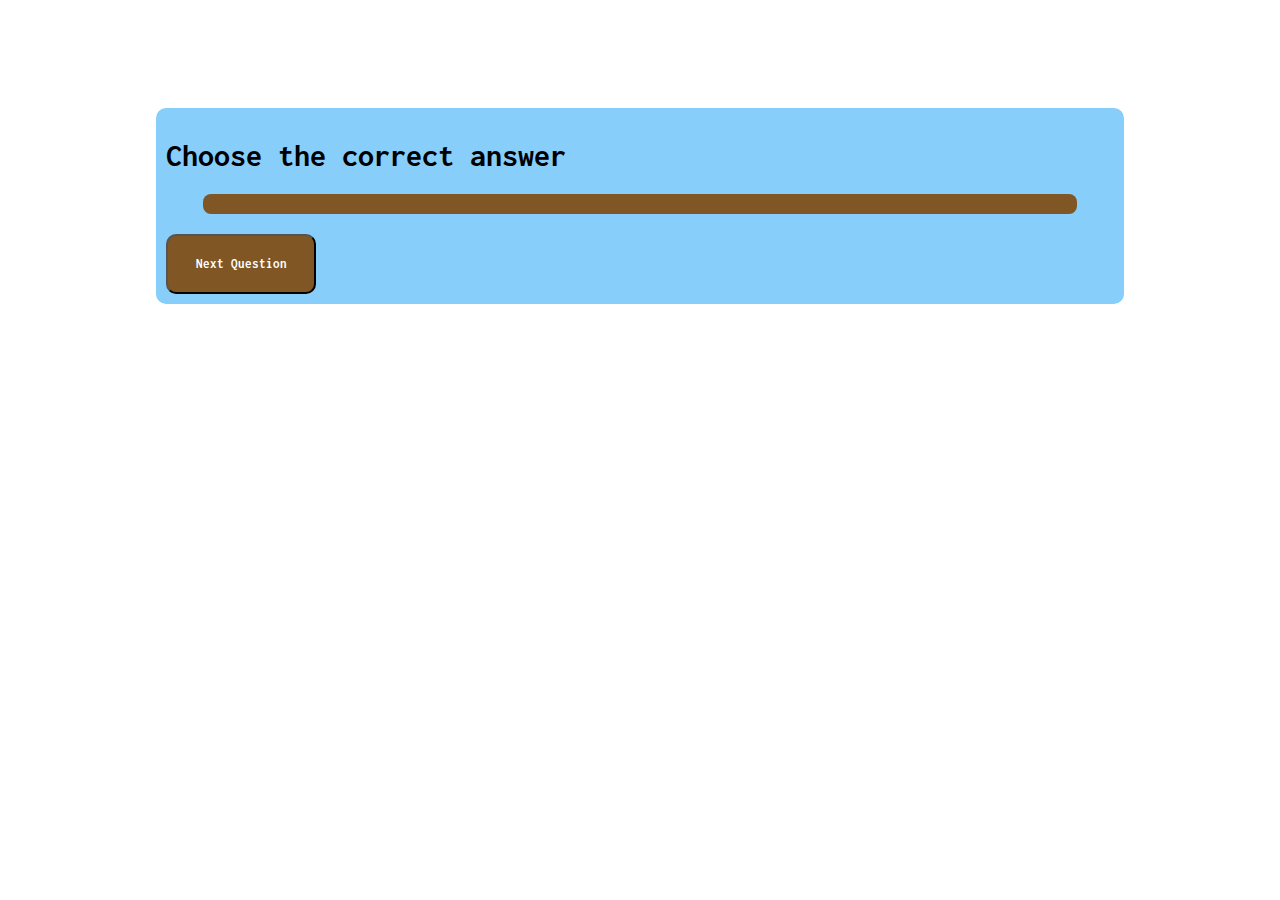
==== lectures/13/index.html @ 3f3daa85 "Merge remote-tracking branch 'remotes/upstream/master'" ====
<!DOCTYPE html>
<html lang="en">
<head>
    <meta charset="UTF-8">
    <title>Test</title>
    <link rel="stylesheet" href="css/style.css">
</head>
<body>
    <div class="quiz-wrapper">
        <h1>Choose the correct answer</h1>
        <div id="question"></div>
        <ul id="choice-list"></ul>
        <div id="quiz-message"></div>
        <div id="result"></div>
        <button id="next-btn" onclick="displayNext()">Next Question</button>
    </div>
<script src="js/script.js"></script>
</body>
</html>
---- lectures/13/css/style.css ----
@import url('https://fonts.googleapis.com/css?family=Inconsolata');

* {
    font-family: 'Inconsolata', monospace;
}

.quiz-wrapper {
    position: relative;
    width: 75%;
    margin: auto;
    background-color: lightskyblue;
    top: 100px;
    padding: 10px;
    border-radius: 10px;
}
ul {
    list-style-type: none;
}

li {
    font-size: 2em;
    color: #563e11;
}
input[type=radio]{
    height: 2em;
    width: 20px;
    border: 0;
}

#next-btn {
    text-align: center;
    background-color: #805724;
    width: 150px;
    height: 60px;
    border-radius: 10px;
    color: white;
    font-weight: bold;
}

#question {
    text-align: center;
    font-size: 2em;
    width: 90%;
    margin: auto;
    height: auto;
    background-color: #805724;
    border-radius: 8px;
    color: white;
    padding: 10px;
}


#quiz-message {
    color: red;
    text-align: center;
    font-size: 2em;
    margin: 20px;
}

#result {
    text-align: center;
    font-size: 2em;
    margin: 20px;
}
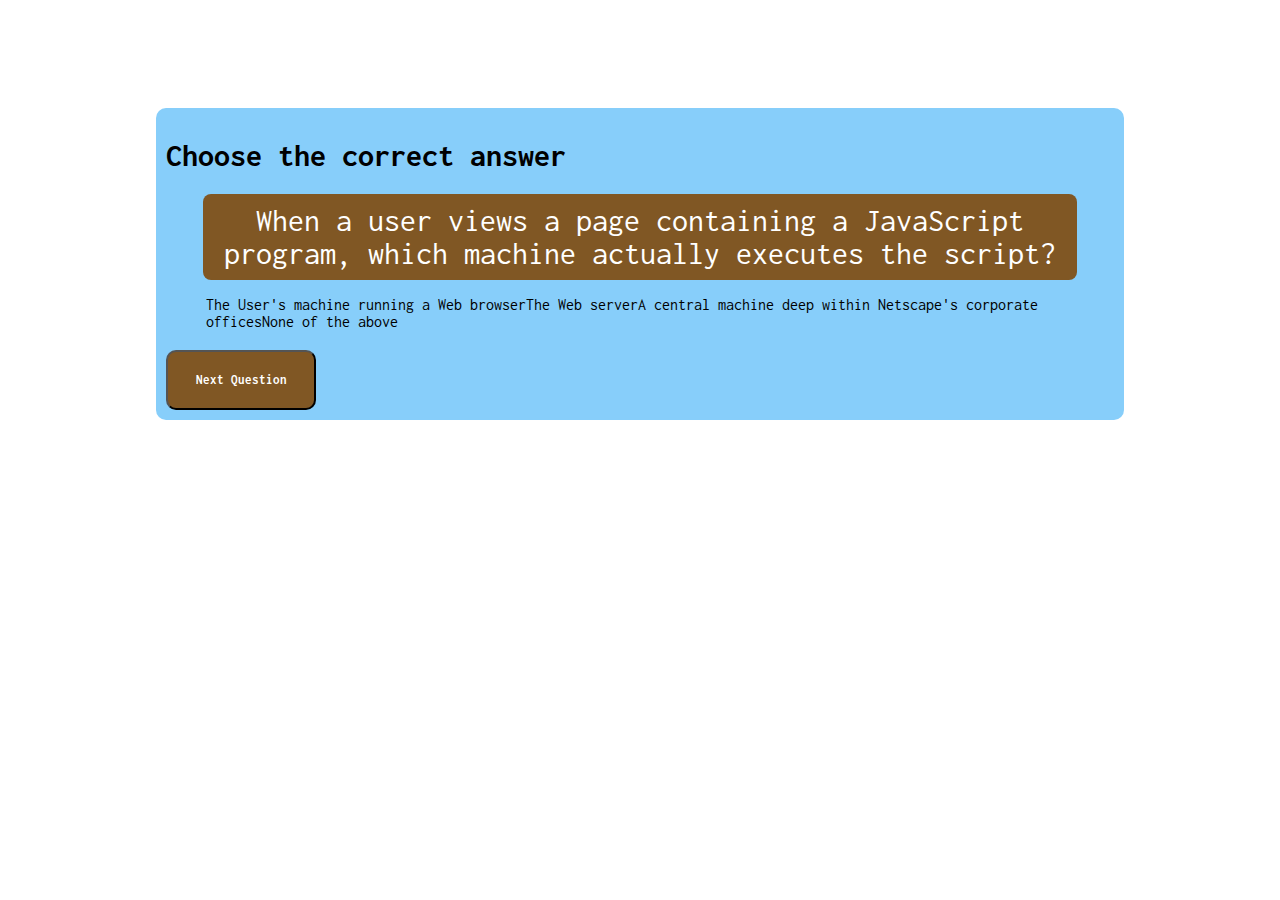
==== commit 3a4ff3e7: "online mcqs quiz radio button next question" ====
--- a/lectures/13/index.html
+++ b/lectures/13/index.html
@@ -13,7 +13,8 @@
         <div id="quiz-message"></div>
         <div id="result"></div>
         <button id="next-btn" onclick="displayNext()">Next Question</button>
+
     </div>
 <script src="js/script.js"></script>
 </body>
-</html>+</html>
